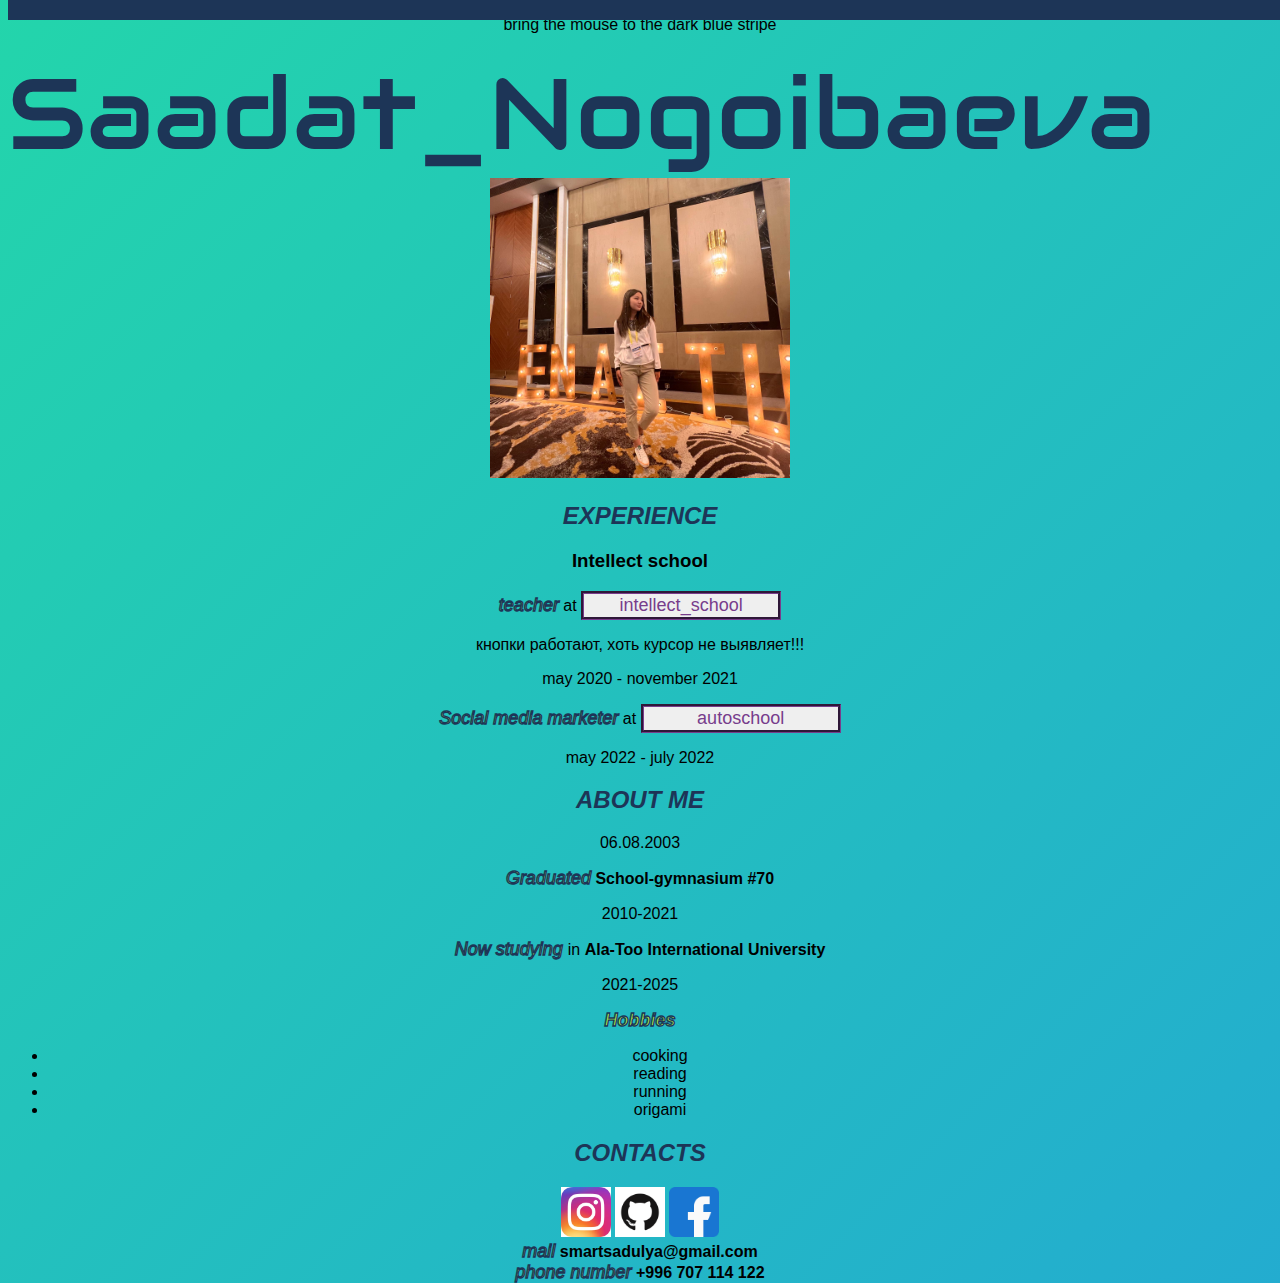
==== html/index.html @ d1e6328d "Add files via upload" ====
<!DOCTYPE html>
<html>
  <head>
    <link rel="stylesheet" href="css/style.css">
<title>
  Saadat's portfolio</title>
  </head>
<body>
  <div
    class="solid">
    <h2>поставьте высокий балл, пожалуйста</h2></div>
    <p>bring the mouse to the dark blue stripe</p>
  </div class="saadat">
    <div class="saadattt">
      <div class="letter">S</div>
     <div class="letter">a</div>
     <div class="letter">a</div>
      <div class="letter">d</div>
      <div class="letter">a</div>
      <div class="letter">t</div>
      <div class="letter">_</div>
      <div class="letter">N</div>
      <div class="letter">o</div>
      <div class="letter">g</div>
      <div class="letter">o</div>
      <div class="letter">i</div>
      <div class="letter">b</div>
      <div class="letter">a</div>
      <div class="letter">e</div>
      <div class="letter">v</div>
      <div class="letter">a</div>
    </div>
  </div>

  <div>
    <script src="js/main.js"></script>
    <img src="/img/COHY7496.JPG" alt="me" width="300" height="300">
  </div>
    <h2>Experience</h2>
    <section>
  <h3>Intellect school</h3>
  <i>teacher</i> at
 <button onclick="gotolink(this)" value="https://intellectschool.edupage.org/">intellect_school</button> 
<p>кнопки работают, хоть курсор не выявляет!!!</p>
  <p>may 2020 - november 2021</p>
  <i>Social media marketer</i> at
  <button onclick="gotolink(this)" value="https://www.instagram.com/brabus.kg_/">autoschool</button>
  <p>may 2022 - july 2022</p>
  <script>
    function gotolink(link){
      console.log(link.value);
      window.open(link.value);
    };
  </script>

  </section>
  <div>
    <h2>about me</h2>
    <section>
      <p>06.08.2003</p>
      <i>Graduated</i> <b>School-gymnasium #70</b>
      <p>2010-2021</p>
      <i>Now studying </i> in <b>Ala-Too International University</b>
      <p>2021-2025</p>
      <i><b>Hobbies</b></i>
      <ul>
        <li>cooking</li>
        <li>reading</li>
        <li>running</li>
        <li>origami</li>
      </ul>



      
    </section>
  </div>

  <div>
    <h2>Contacts</h2>
    <section>
    <div>
    <a href="https://www.instagram.com/sadulyan"><img src="./img/i.webp" alt="instagram"width = "50px"></a>
    <a href="https://github.com/saadatnogoibaeva"><img src="./img/GitHub-Mark.png" alt="GitHub" width="50px"></a>
    <a href="https://www.facebook.com/nogoibaeva.saadat/"> <img src="./img/facebook.png" alt="facebook" width="50px"></a>
    </div>
    <div>
    <i>mail</i> <b>smartsadulya@gmail.com</b>
    </div>
    <div>
    <i>phone number</i> <b>+996 707 114 122</b>
    </div>
    </section>
  </div>
</body>
  </html>
---- html/css/style.css ----
@import url(https://fonts.googleapis.com/css?family=Audiowide);
body {
	background: linear-gradient(-45deg, #20f5a3, #f3e84c, #23a6d5, #23d5ab);
	background-size: 400% 400%;
	animation: gradient 15s ease infinite;
	height: 100vh;
    font-family: sans-serif;
    text-align: center;

}

@keyframes gradient {
	0% {
		background-position: 0% 50%;
	}
	50% {
		background-position: 100% 50%;
	}
	100% {
		background-position: 0% 50%;
	}
}

.solid {
    width: 100%;
    height: 250px;
    background-color: #39e89f;
    text-align: center;
    color: #e5989b;
    border-bottom: 20px solid #1d3557;
    position: absolute;
    top: -250px;
    transition: top 1s ease-in-out;
    animation: render 2s ease-in-out infinite;

}
.solid:hover{
    top: 0;
}

@keyframes render {
    0% {
        background-color: #a3e547;
    }
    50% {
        background-color: #1d3557;
    }
    100% {
        background-color: #b6f328;
    }
}

@import url(https://fonts.googleapis.com/css?family=Audiowide);


.saadat {
  height: 100vh;
  background: #773d8c; 
  display: flex;
  justify-content: center;
  align-items:center;
}

.saadattt {
  display: flex;
  flex-direction: row;
}
.letter {
  font-size: 100px;
  font-weight: normal;
  letter-spacing: 2px;
  font-family: "Audiowide";
  color: #1d3557;
  animation-name: bounce;
  animation-duration: 1s;
  animation-iteration-count: infinite;
}

.letter:nth-child(2) {
  animation-delay: .1s; 
}
.letter:nth-child(3) {
  animation-delay: .2s;
}
.letter:nth-child(4) {
  animation-delay: .3s; 
}
.letter:nth-child(5) {
  animation-delay: .4s;
}
.letter:nth-child(6) {
  animation-delay: .5s; 
}
.letter:nth-child(7) {
  animation-delay: .6s;
}
.letter:nth-child(8) {
  animation-delay: .8s;
}
.letter:nth-child(9) {
  animation-delay: 1s;
}
.letter:nth-child(10) {
  animation-delay: 1.2s;
}
.letter:nth-child(11) {
    animation-delay: 1.4s;
  }
.letter:nth-child(12) {
    animation-delay: 1.6s;
  }
  .letter:nth-child(13) {
    animation-delay: 1.8s;
  }
  .letter:nth-child(14) {
    animation-delay: 2.0s;
  }
  .letter:nth-child(15) {
    animation-delay: 2.2s;
  }
  .letter:nth-child(16) {
    animation-delay: 2.4s;
  }


@keyframes bounce {
  0% {
    transform: translateY(0px)
  }
  40% {
    transform: translateY(-40px);
  }
  80%,
  100% {
    transform: translateY(0px);
  }
}


@media (max-width: 700px) {
  .letter {
    font-size: 50px;
  }
}

@media (max-width: 340px) {
  .letter {
    font-size: 40px;
  }
}

h2{
    color: #1d3557;
    text-transform: uppercase;
    font-style:italic;
    font-family:'Lucida Sans', 'Lucida Sans Regular', 'Lucida Grande', 'Lucida Sans Unicode', Geneva, Verdana, sans-serif;

}
i{
    color:#a3e547;
    -webkit-text-stroke: 0.1vw #1d3557;
    font-size:large;

}
button{
  width: 200px;
  border:#773d8c;
  border-style: groove;
  bor
  border-radius: 12%;
  color: #773d8c;
  font-size:large;
  font-style:inherit;
  font-family: 'Lucida Sans', 'Lucida Sans Regular', 'Lucida Grande', 'Lucida Sans Unicode', Geneva, Verdana, sans-serif;
}
@media screen and (min-width: 968px) {
  :root {
      --biggest-font-size: 2.5rem;
      --h1-font-size: 2.25rem;
      --h2-font-size: 1.5rem;
      --h3-font-size: 1.25rem;
      --normal-font-size: 1rem;
      --small-font-size: .875rem;
      --smaller-font-size: .813rem;
  }
}
@media screen and(width: 1024px){
    .solid{
      font-size: larger;

    }
  }

}
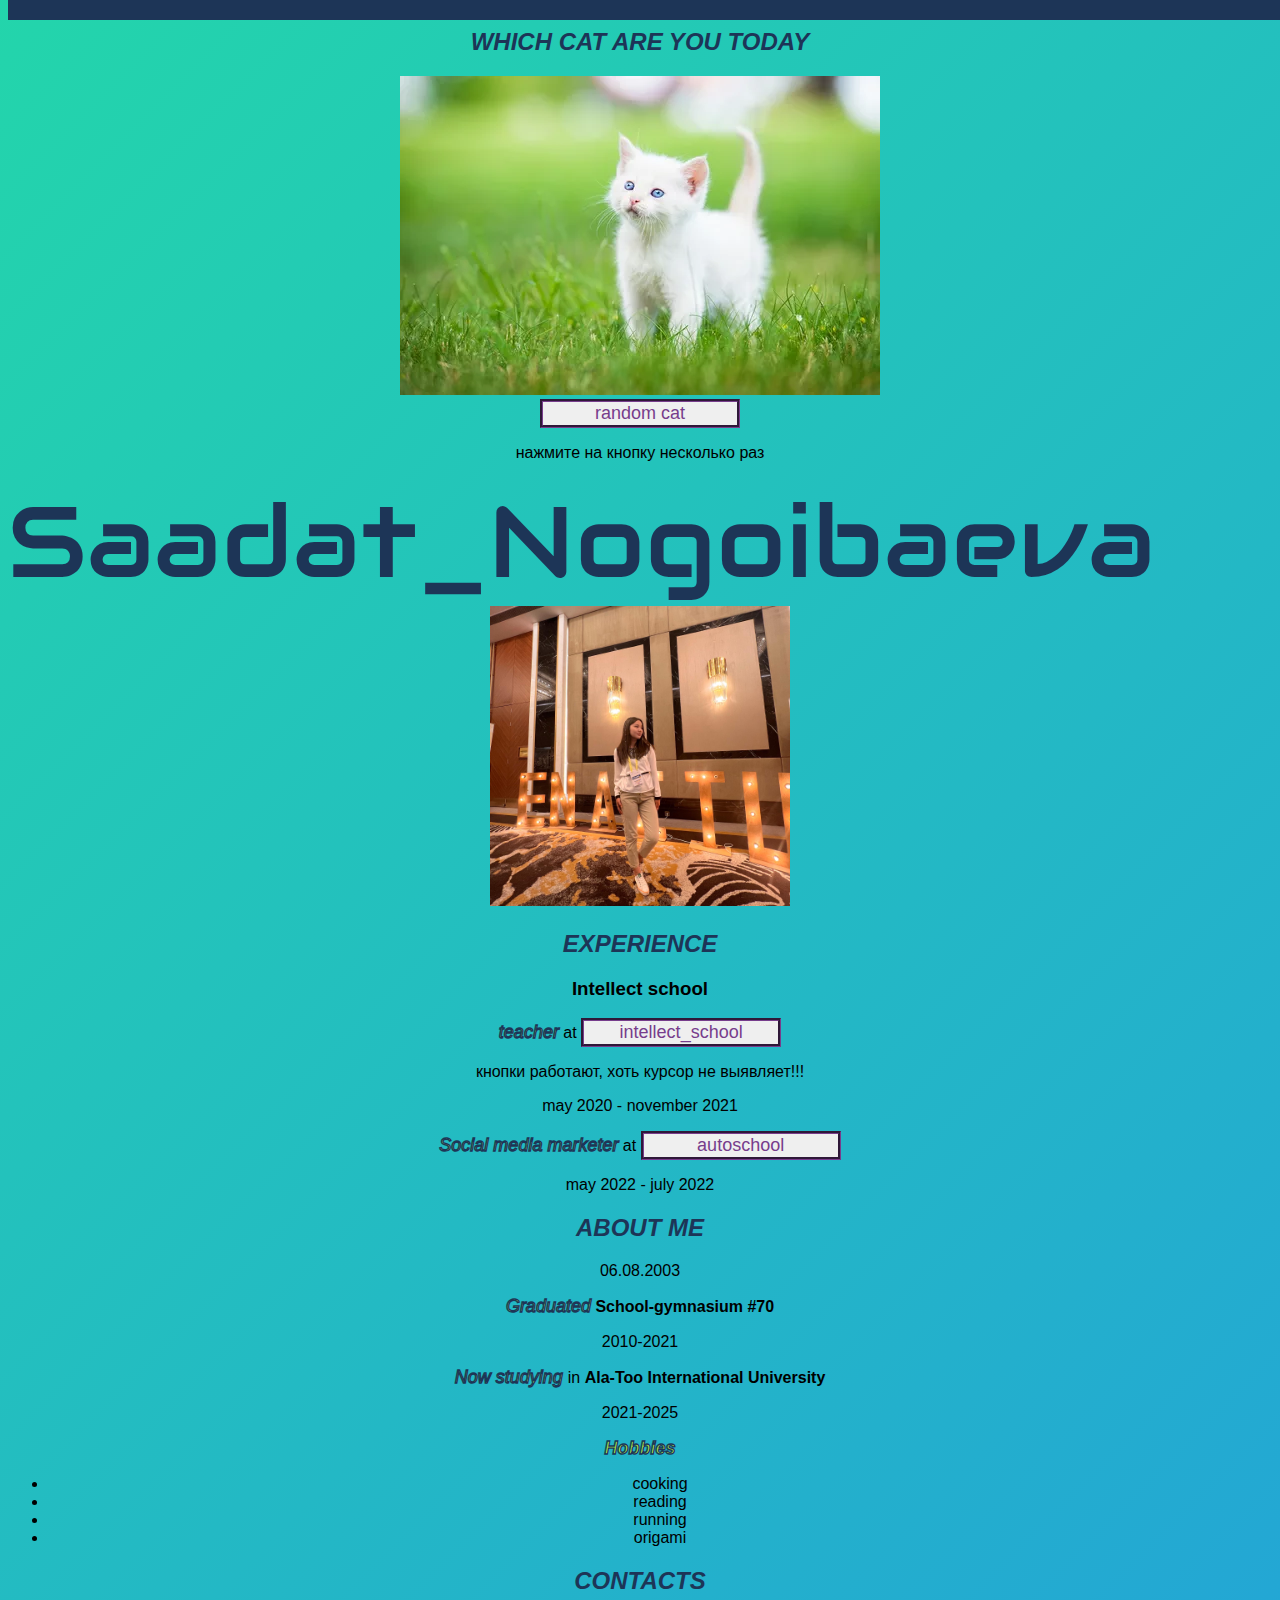
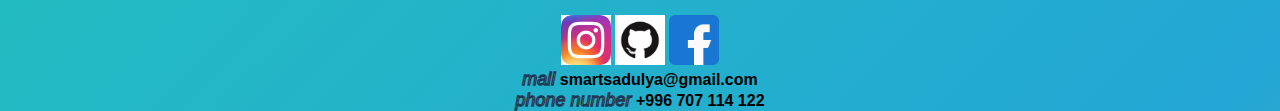
==== commit c9a0254e: "Add files via upload" ====
--- a/html/index.html
+++ b/html/index.html
@@ -1,15 +1,25 @@
 <!DOCTYPE html>
 <html>
   <head>
-    <link rel="stylesheet" href="css/style.css">
+    <link rel="stylesheet" href="./css/style.css">
 <title>
   Saadat's portfolio</title>
   </head>
 <body>
+  <div class = 'container'>
+    <h2> which cat are you today</h2>
+    <div class="card">
+      <img src="img/i (2).webp" alt="programmer" class="img">
+
+    </div>
+    <button class="btn" type="button">random cat</button>
+  </div>
+  <script src="js/main.js"></script>
+
   <div
     class="solid">
     <h2>поставьте высокий балл, пожалуйста</h2></div>
-    <p>bring the mouse to the dark blue stripe</p>
+    <p>нажмите на кнопку несколько раз</p>
   </div class="saadat">
     <div class="saadattt">
       <div class="letter">S</div>
@@ -34,7 +44,7 @@
 
   <div>
     <script src="js/main.js"></script>
-    <img src="/img/COHY7496.JPG" alt="me" width="300" height="300">
+    <img src="img/COHY7496.JPG" alt="me" width="300" height="300">
   </div>
     <h2>Experience</h2>
     <section>
--- a/html/css/style.css
+++ b/html/css/style.css
@@ -8,7 +8,6 @@
     text-align: center;
 
 }
-
 @keyframes gradient {
 	0% {
 		background-position: 0% 50%;
@@ -149,6 +148,13 @@
   }
 }
 
+.container{
+  display: flex;
+  justify-content: center;
+  flex-direction: column;
+  align-items: center;
+}
+
 h2{
     color: #1d3557;
     text-transform: uppercase;
@@ -166,8 +172,6 @@
   width: 200px;
   border:#773d8c;
   border-style: groove;
-  bor
-  border-radius: 12%;
   color: #773d8c;
   font-size:large;
   font-style:inherit;
@@ -184,12 +188,3 @@
       --smaller-font-size: .813rem;
   }
 }
-@media screen and(width: 1024px){
-    .solid{
-      font-size: larger;
-
-    }
-  }
-
-}
-  
